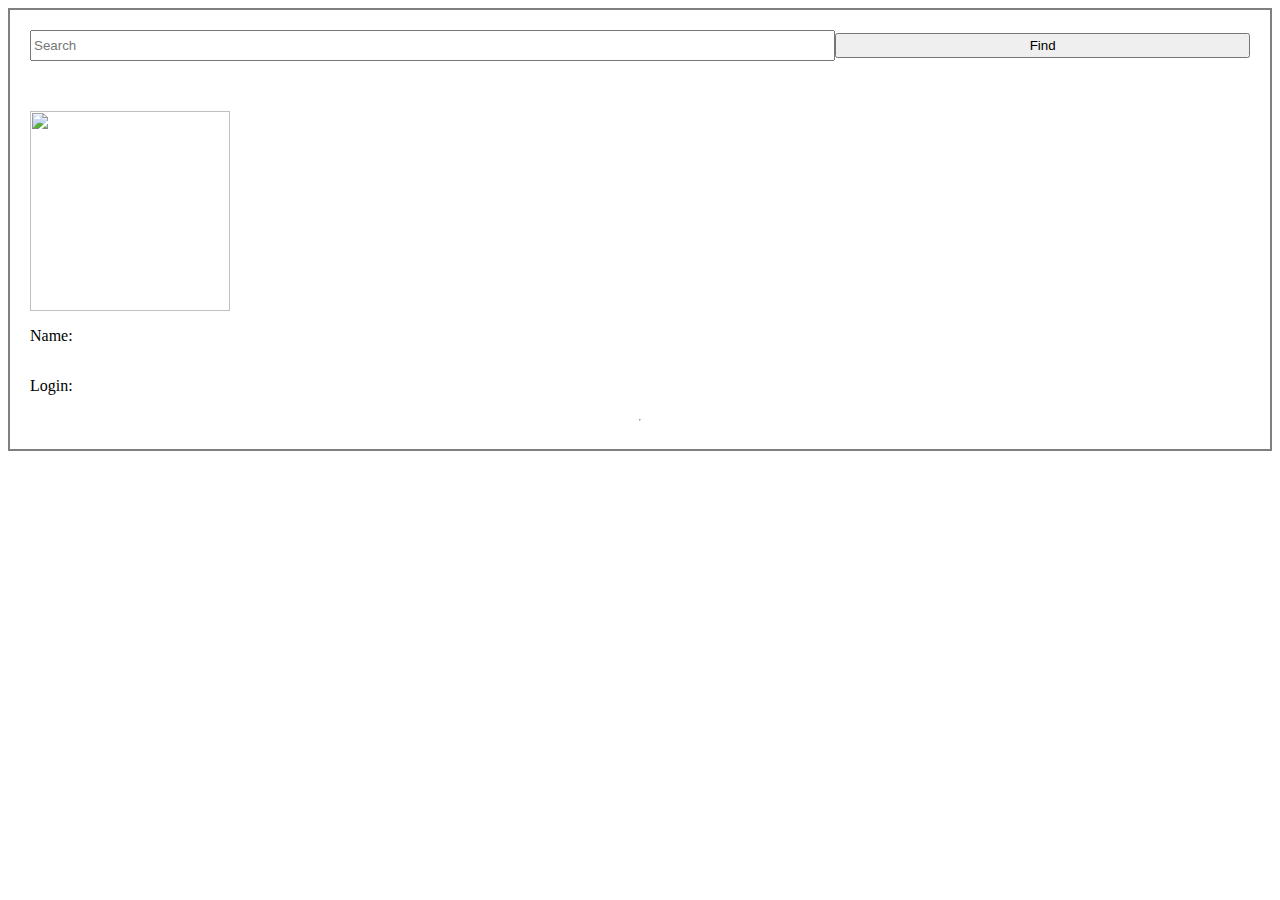
==== Lesson6/1.html @ e1720a9d "Changes" ====
<!DOCTYPE html>
<html lang="en">
<head>
    <meta charset="UTF-8">
    <meta name="viewport" content="width=device-width, initial-scale=1.0">
    <meta http-equiv="X-UA-Compatible" content="ie=edge">
    <title>Document</title>
    <style>
        .search_login{
            display: flex;
            
            align-items: center;
            justify-content: space-between; 
        }
        .search_login input{
            height: 25px;
        }
        .user{
            margin-top: 50px;
            display: flex;
        }
        .user img{
            width: 200px;
            height: 200px;
        }
        .search_login input:first-child{
            flex:2;
        }
        .search_login input:nth-child(2n){
            flex:1;
        }
        main{
            padding: 20px;
            border: 2px solid grey;
        }
        .col-1{
            display: flex;
            flex-direction: column;
        }
        .user > div{
            flex:1;
        }
        .col-1_info{
            display: flex;
            flex-direction: column;
        }
        .col-1_info > div{
            display: flex;
            justify-items: center;
        }
        /* .col-1_info p{
            align-self: flex-start;
        }*/
        .col-1_info span{
            margin-left: 5px;
            align-self: center;
        } 
        .col-1{
            display: flex;
            flex-direction: column;
        }
    </style>
</head>
<body>
    <main>
        
        <div class="search_login">
            <input type="text" placeholder="Search" id="search">
            <input type="button" value="Find" id="find">
        </div>


        <div class="user">
            <div class="col-1">
                <img src="" alt="" id="user_img">
                <div class="col-1_info">
                <div>
                    <p>Name: </p>
                    <span id="name"></span>
                </div>
                <div>
                    <p>Login: </p>
                    <span id="login"></span>
                </div>
                </div>
                <hr>
            </div>

            
        </div>
    </main>
    <script src="1.js"></script>
</body>
</html>
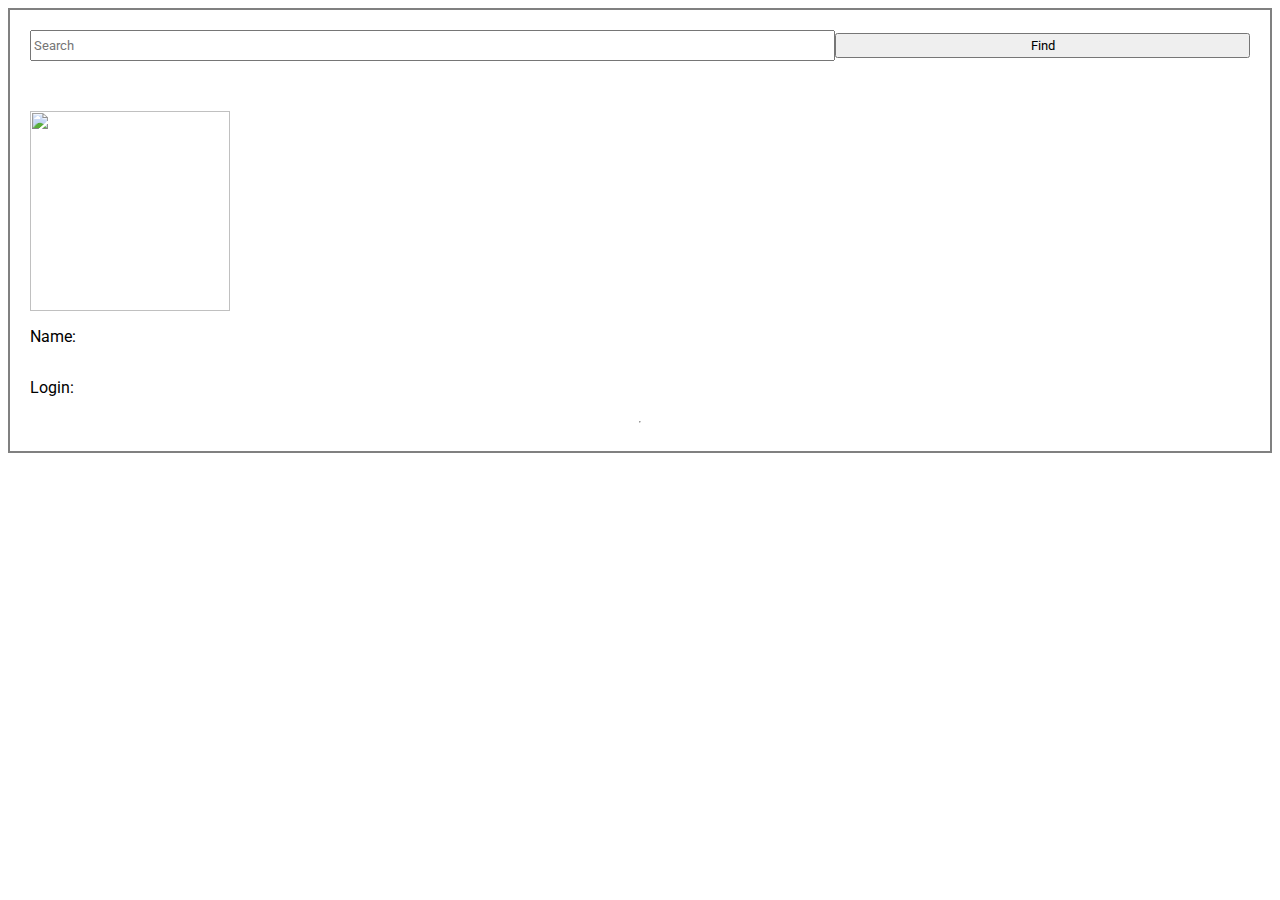
==== commit d72e2281: "Changes" ====
--- a/Lesson6/1.html
+++ b/Lesson6/1.html
@@ -4,8 +4,15 @@
     <meta charset="UTF-8">
     <meta name="viewport" content="width=device-width, initial-scale=1.0">
     <meta http-equiv="X-UA-Compatible" content="ie=edge">
+    <link rel="preconnect" href="https://fonts.googleapis.com">
+<link rel="preconnect" href="https://fonts.gstatic.com" crossorigin>
+<link href="https://fonts.googleapis.com/css2?family=Roboto:wght@100&display=swap" rel="stylesheet">
     <title>Document</title>
     <style>
+        *{
+            font-family: 'Roboto', sans-serif;
+
+        }
         .search_login{
             display: flex;
             
